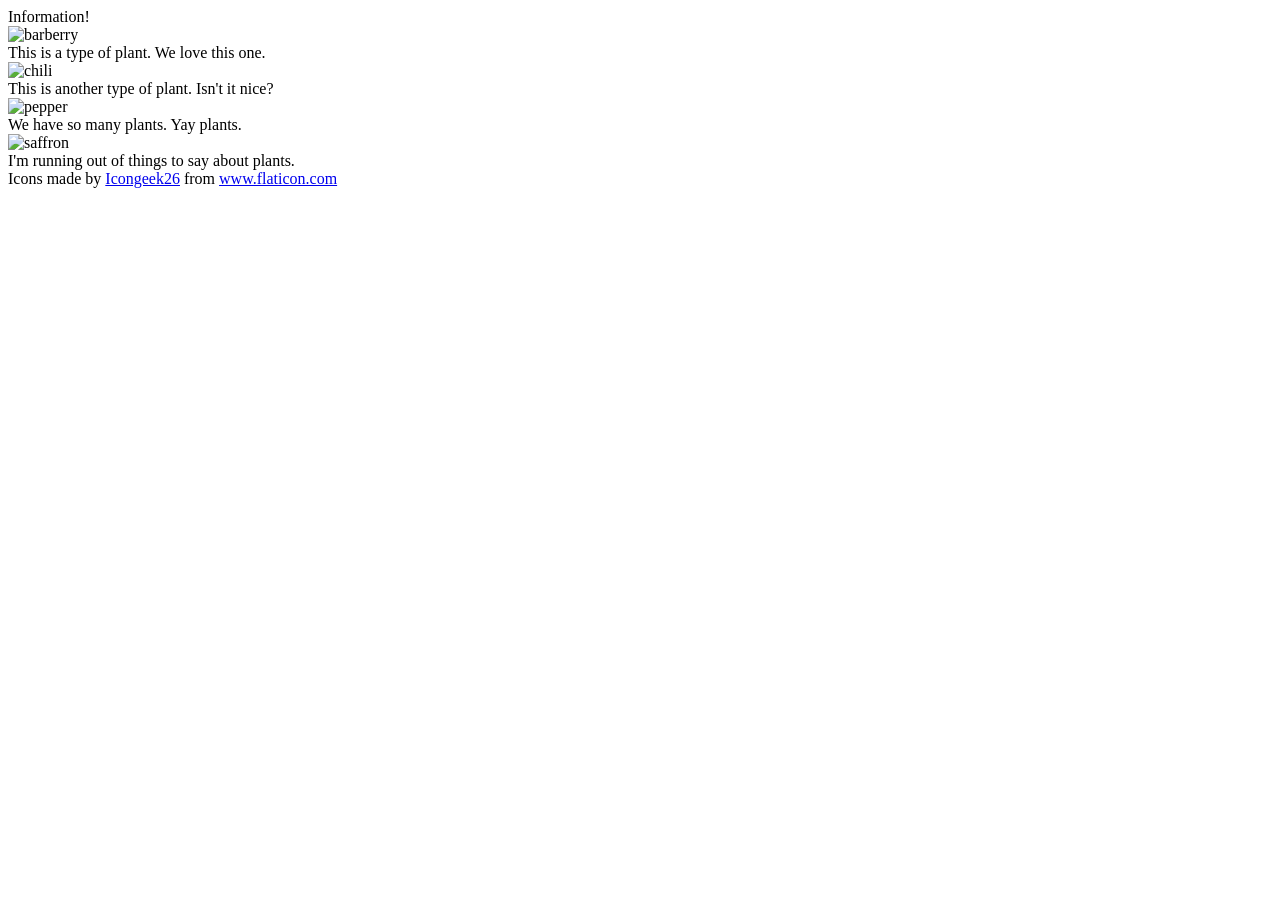
==== foundations/flex/04-flex-information/index.html @ 5d7084be "adding containers for flexbox styling Divs created to allow flex box styling for exercise." ====
<!DOCTYPE html>
<html lang="en">
  <head>
    <meta charset="UTF-8">
    <meta http-equiv="X-UA-Compatible" content="IE=edge">
    <meta name="viewport" content="width=device-width, initial-scale=1.0">
    <title>Information</title>
    <link rel="stylesheet" href="style.css">
  </head>
  <body>
    <div class="title">Information!</div>

    <div class="flex-class">
      <div class="barberry">
        <img src="./images/barberry.png" alt="barberry">
        <div class="text">This is a type of plant. We love this one.</div>
      </div>
      <div class="chilli">
        <img src="./images/chilli.png" alt="chili">
        <div class="text">This is another type of plant. Isn't it nice?</div>
      </div>

      <div class="pepper">
        <img src="./images/pepper.png" alt="pepper">
        <div class="text">We have so many plants. Yay plants.</div>
      </div>

      <div class="saffron">
        <img src="./images/saffron.png" alt="saffron">
        <div class="text">I'm running out of things to say about plants.</div>
      </div>
    </div>

    <!-- disregard this section, it's here to give attribution to the creator of these icons -->
    <div class="footer">
      <div>Icons made by <a href="https://www.flaticon.com/authors/icongeek26" title="Icongeek26">Icongeek26</a> from <a href="https://www.flaticon.com/" title="Flaticon">www.flaticon.com</a></div>
    </div>
  </body>
</html>
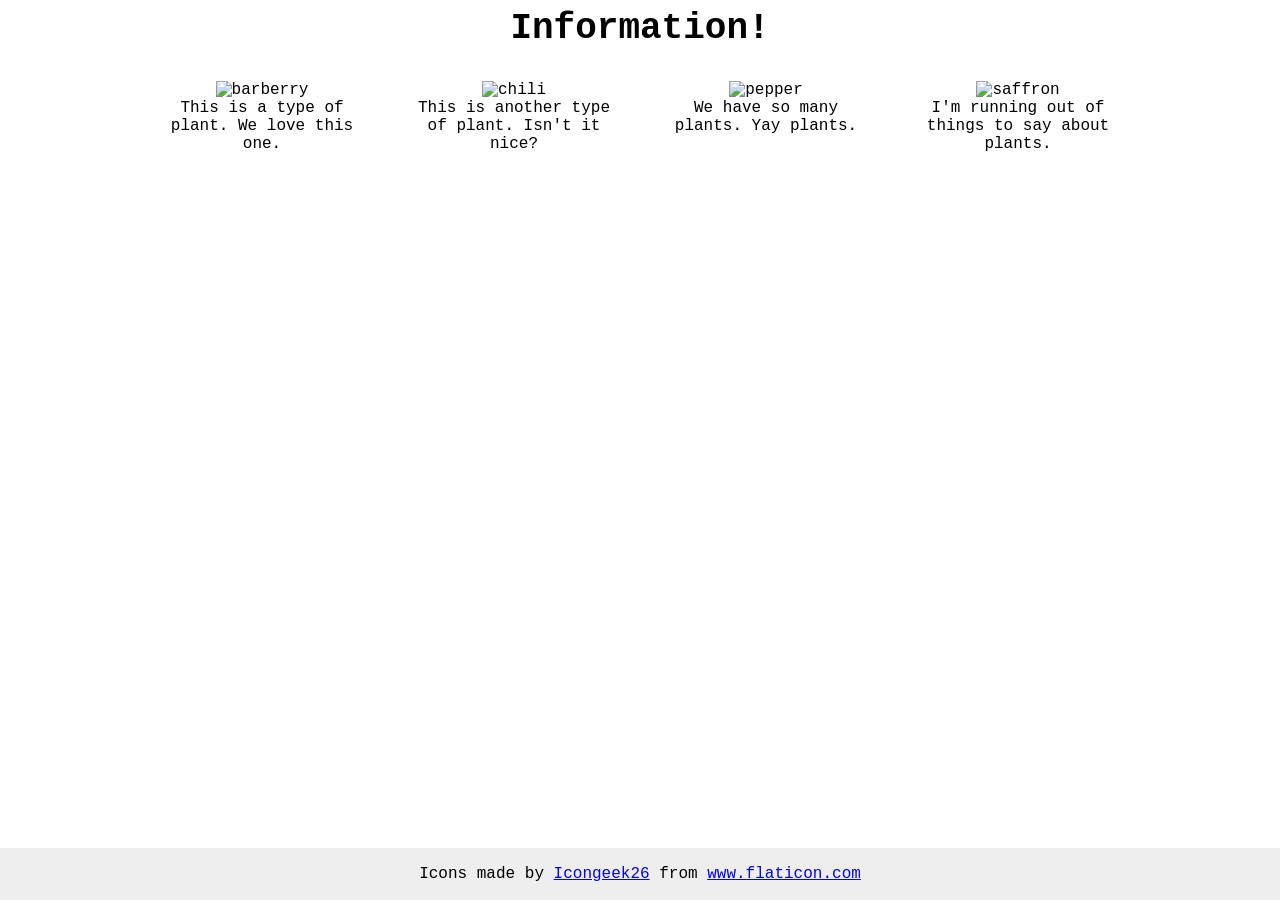
==== commit e321a817: "index and style sheets with course solution. My solution features more flex code that actually requi" ====
--- a/foundations/flex/04-flex-information/index.html
+++ b/foundations/flex/04-flex-information/index.html
@@ -11,21 +11,21 @@
     <div class="title">Information!</div>
 
     <div class="flex-class">
-      <div class="barberry">
+      <div class="info barberry">
         <img src="./images/barberry.png" alt="barberry">
         <div class="text">This is a type of plant. We love this one.</div>
       </div>
-      <div class="chilli">
+      <div class="info chilli">
         <img src="./images/chilli.png" alt="chili">
         <div class="text">This is another type of plant. Isn't it nice?</div>
       </div>
 
-      <div class="pepper">
+      <div class="info pepper">
         <img src="./images/pepper.png" alt="pepper">
         <div class="text">We have so many plants. Yay plants.</div>
       </div>
 
-      <div class="saffron">
+      <div class="info saffron">
         <img src="./images/saffron.png" alt="saffron">
         <div class="text">I'm running out of things to say about plants.</div>
       </div>
--- a/foundations/flex/04-flex-information/style.css
+++ b/foundations/flex/04-flex-information/style.css
@@ -0,0 +1,44 @@
+body {
+  font-family: 'Courier New', Courier, monospace;
+  text-align: center;
+}
+
+img {
+  width: 100px;
+  height: 100px;
+  }
+
+.title {
+  font-size: 36px;
+  font-weight: 900;
+  margin-bottom: 32px;
+}
+
+/* do not edit this footer */
+.footer {
+  position: fixed;
+  bottom: 0;
+  left: 0;
+  right: 0;
+  height: 52px;
+  display: flex;
+  align-items: center;
+  justify-content: center;
+  background: #eee;
+}
+
+.title {
+  justify-self: center;
+}
+
+.flex-class {   
+  display: flex;
+  justify-content: center;
+  gap: 52px;
+  }
+
+
+.info  {
+  max-width: 200px;
+}
+
